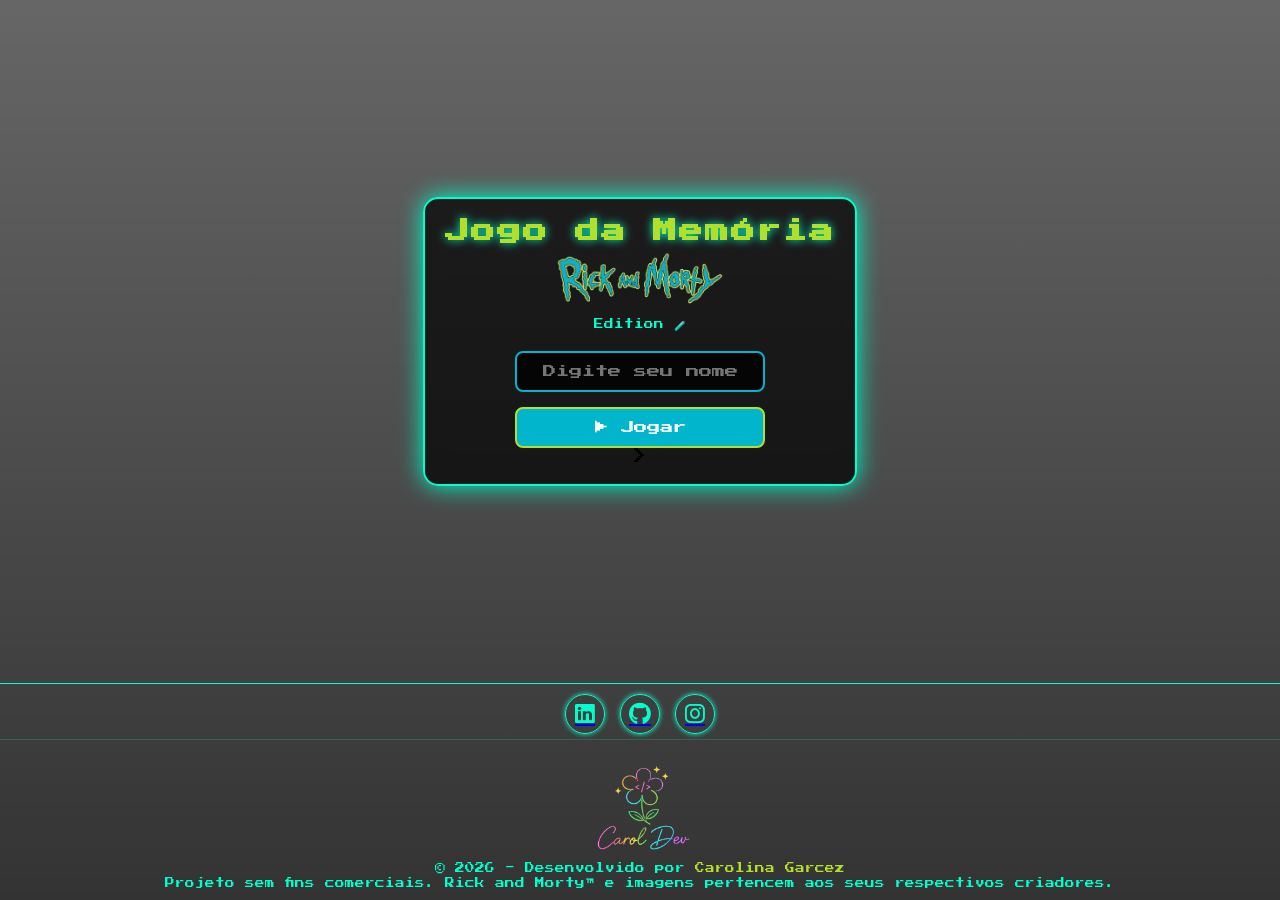
==== index.html @ bbabe165 "feat: versão inicial do jogo da memória Rick and Morty" ====
<!DOCTYPE html>
<html lang="pt-BR">

<head>
  <meta charset="UTF-8">
  <meta name="viewport" content="width=device-width, initial-scale=1.0">

  <!-- Ícone da aba -->
  <link rel="shortcut icon" href="img/index/icon.png">

  <title>Jogo da Memória - Rick and Morty</title>

  <!-- Ícones (Font Awesome) -->
  <link rel="stylesheet"
  href="https://cdnjs.cloudflare.com/ajax/libs/font-awesome/6.5.1/css/all.min.css"/>

  <!-- CSS -->
  <link href="css/base/padrao.css" rel="stylesheet">
  <link href="css/pages/index.css" rel="stylesheet">
  <link href="css/componentes/footer.css" rel="stylesheet">
  

  <!-- JS -->
  <script defer src="./js/login.js"></script>
</head>

<body>

  <form class="login-form">
    <!-- (efeito glass) -->
    <div class="login-box">
      <!-- TOPO -->
      <div class="login__header">
       
        <h1>Jogo da Memória</h1>
    
         <img src="img/index/rick-and-morty.png" alt="logo">
         <p class="subtitle"> Edition 🧪</p>
       
      </div>

      <!-- INPUT -->
      <input type="text" placeholder="Digite seu nome" class="login__input" required>

      <!-- BOTÃO -->
      <button type="submit" class="login__button">▶ Jogar</button>
      >

    </div>

  </form>

  <!-- FOOTER  -->
  <footer>

    <div class="footerContainer">
      <div class="socialIcons">
         <a href="https://www.linkedin.com/in/carolinagarcez"target="_blank" rel="noopener noreferrer"><i class="fa-brands fa-linkedin"></i></a>
        <a href="https://github.com/CarolinaGarcez"target="_blank" rel="noopener noreferrer"><i class="fa-brands fa-github"></i></a>
        <a href="https://www.instagram.com/mariacarolina.g.a/"target="_blank" rel="noopener noreferrer"><i class="fa-brands fa-instagram"></i></a>
      </div>
    </div>

    <div class="footerBottom">
      <img src="img/index/meu-logo-neon.png" alt="">
      <p> © 2026 - Desenvolvido por <span class="designer">Carolina Garcez</span><br>
  Projeto sem fins comerciais. Rick and Morty™ e imagens pertencem aos seus respectivos criadores.
</p>
    </div>

  </footer>

</body>
</html>
---- css/base/padrao.css ----
/* Importa fonte estilo retrô (videogame) do Google Fonts */
@import url('https://fonts.googleapis.com/css2?family=Press+Start+2P&display=swap');

/* ===== RESET GLOBAL ===== */
* {
  margin: 0;
  padding: 0;
  box-sizing: border-box;
  font-family: 'Press Start 2P', cursive;
}

/* Remove bordas padrão de inputs e botões */
button, input {
  border: none;
  outline: none;
}
---- css/pages/index.css ----
body {
  display: flex; 
  flex-direction: column;  /* tudo fica um embaixo do outro (form + footer) */
  height: 100vh;  /* ocupa exatamente a altura da tela */
  overflow: hidden;
  background: 
    linear-gradient(rgba(0,0,0,0.6), rgba(0,0,0,0.8)),
    url('../../img/index/capa-inicial.png');
  /* coloquei um fundo com imagem + um degradê escuro por cima pra dar contraste */
  background-size: cover; 
  background-position: center; 
  /* centraliza a imagem no meio da tela */
}

.login-form {
  flex: 1; 
  /* faz o form ocupar todo espaço disponível */

  display: flex;
  align-items: center;
  justify-content: center;
  /* centralizei tudo no meio da tela */

  padding: 10px;
  /* dei um respiro nas bordas */

  overflow: hidden;
  /* evita que o conteúdo estoure e empurre o footer */
}

.login-box {
  background: rgba(0, 0, 0, 0.7); 
  /* fundo escuro transparente */

  backdrop-filter: blur(10px); 
  /* efeito vidro (glass) */

  border: 2px solid #00ffcc; 
  /* borda neon */

  box-shadow: 0 0 25px #00ffcc; 
  /* brilho em volta (glow) */

  padding: 20px;
  border-radius: 15px;
  /* cantos arredondados pra ficar mais bonito */

  display: flex;
  flex-direction: column;
  align-items: center;
  /* organizei tudo em coluna e centralizado */

  overflow: auto;
  /* se ficar grande demais, scroll acontece só dentro da box */
}

.login__header {
  display: flex;
  flex-direction: column;
  align-items: center;
  /* alinhei logo + título no centro */

  margin-bottom: 20px;
  /* espaço abaixo */
}

/* LOGO */
.login__header img {
  width: 180px;
  /* defini um tamanho padrão pras imagens */
}

/* TÍTULO */
.login__header h1 {
  color: #b2df28;
  /* verde estilo Rick and Morty */

  font-size: 1.5em;

  letter-spacing: 2px;
  /* dei um espacinho entre letras */

  text-shadow: 0 0 10px #00ffcc;
  /* glow no texto */
}

/* SUBTÍTULO */
.subtitle {
  color: #00ffcc;
  /* azul neon */

  font-size: 0.6em;
  /* menorzinho pra não roubar atenção */

  margin-top: 10px;
}

/* ===== INPUT ===== */
.login__input {
  width: 100%;
  max-width: 250px;
  /* limitei o tamanho pra não ficar gigante */

  padding: 12px;
  margin-bottom: 15px;

  border: 2px solid #00b5cc;
  border-radius: 8px;

  background: rgba(0,0,0,0.8);
  /* fundo escuro */

  color: #fff;
  /* texto branco */

  text-align: center;
  /* centralizei o texto digitado */
}

/* FOCO */
.login__input:focus {
  border-color: #b2df28;
  /* muda a cor quando clica */

  box-shadow: 0 0 10px #00ffcc;
  /* glowzinho bonito */
}

.login__button {
  width: 100%;
  max-width: 250px;

  padding: 12px;

  background-color: #00b5cc;
  /* azul principal */

  border: 2px solid #b2df28;
  /* detalhe verde */

  border-radius: 8px;

  color: #fff;

  cursor: pointer;
  /* mãozinha */

  transition: 0.3s;
  /* animação suave */
}

.login__button:hover {
  transform: scale(1.05);
  /* cresce um pouquinho */

  box-shadow: 0 0 15px #00ffcc;
  /* glow mais forte no hover */
}
---- css/componentes/footer.css ----
footer {
  width: 100%;/* Ocupa toda largura da tela */
  border-top: 1px solid #00ffcc;/* Linha neon topo */
  display: flex;/* Ativa flexbox */
  flex-direction: column;/* Organiza elementos em coluna */
  align-items: center;/* Centraliza horizontalmente */
  animation: neonPulse 2s infinite alternate;/* Aplica animação de brilho  */
  padding: 5px 0;
  flex-shrink: 0;
 
  
}
.footerContainer {
  padding: 5px 0; /* Espaçamento vertical */
 
}
.socialIcons {
  display: flex;/* Layout em linha */
  gap: 15px;/* Espaço entre os ícones  */
  
}

/* ===== BOTÃO DOS ÍCONES ===== */
.socialIcons a {
  width: 40px;  /* Largura fixa */
  height: 40px;  /* Altura fixa  */
  display: flex; 
  align-items: center;
  justify-content: center;
  border-radius: 50%;  /* Deixa formato circular */
  border: 1px solid #00ffcc;  /* Borda neon */
  transition: 0.3s; /* Animação suave em hover */
  box-shadow: 0 0 5px #00ffcc; /* Glow inicial leve */
 
}

/* ===== ÍCONE INTERNO ===== */
.socialIcons a i {
  font-size: 1.4em;  /* Tamanho do ícone */
  color: #00ffcc;
  transition: 0.3s;  /* Suaviza mudança de cor */
 
}

/* ===== HOVER NOS ÍCONES ===== */
.socialIcons a:hover {
  transform: scale(1.2); /* Aumenta o tamanho ao passar o mouse */
  

  box-shadow:
    0 0 10px #00ffcc,
    0 0 20px #00ffcc,
    0 0 30px #00ffcc;
  /* Glow forte em camadas (efeito neon real) */
}

.socialIcons a:hover i {
  color: white;  /* fundo  */
 
}

.footerBottom {
  width: 100%;
  padding: 5px;
  gap: 3px;
  display: flex;
  flex-direction: column;
  align-items: center;
  border-top: 1px solid rgba(0,255,204,0.2); /* Linha   */
  
}

.footerBottom img {
  width: 200px; /* tamanho da logo  */
  margin-bottom: -20px; /* espaço entre logo e texto */
  animation: float 3s ease-in-out infinite;/* Animação flutuando */
  
}

.footerBottom p {
  font-size: 0.6em;
  text-align: center;
  color: #00ffcc;
  line-height: 1.5; /* espaço entre linhas */
}

.footerBottom .designer {
  color: #b2df28;
 
}

/* ===== ANIMAÇÃO DE FLUTUAÇÃO ===== */
@keyframes float {
  0%, 100% {
    transform: translateY(0);
    /* posição normal */
  }
  50% {
    transform: translateY(-5px);
    /* sobe levemente */
  }
}
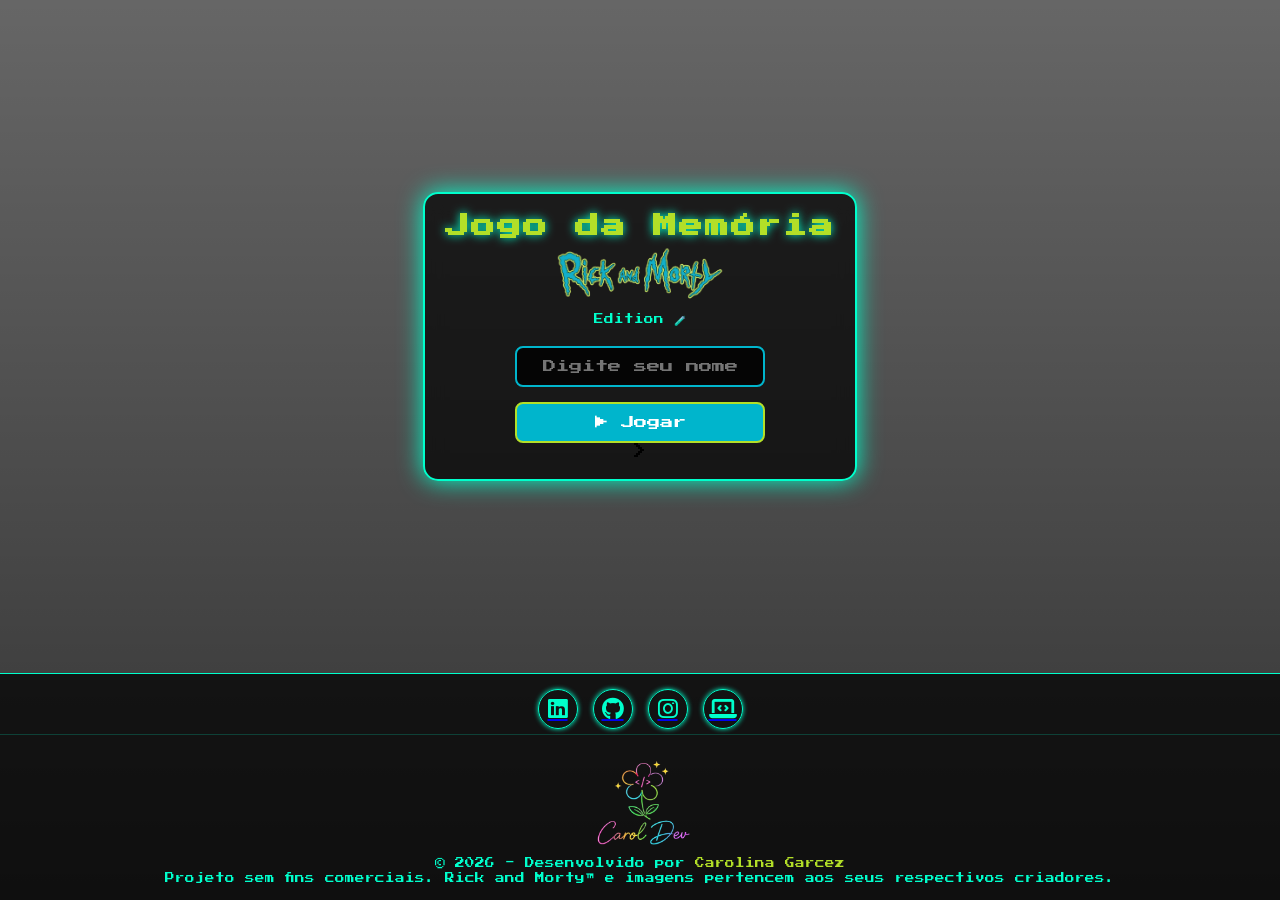
==== commit cc555bab: "fix: layout espremito e tempo dos cards" ====
--- a/index.html
+++ b/index.html
@@ -58,6 +58,8 @@
          <a href="https://www.linkedin.com/in/carolinagarcez"target="_blank" rel="noopener noreferrer"><i class="fa-brands fa-linkedin"></i></a>
         <a href="https://github.com/CarolinaGarcez"target="_blank" rel="noopener noreferrer"><i class="fa-brands fa-github"></i></a>
         <a href="https://www.instagram.com/mariacarolina.g.a/"target="_blank" rel="noopener noreferrer"><i class="fa-brands fa-instagram"></i></a>
+        <a href="https://carolinagarcez.github.io/portfolio/" target="_blank" rel="noopener noreferrer">
+        <i class="fa-solid fa-laptop-code"></i></a>
       </div>
     </div>
 
--- a/css/componentes/footer.css
+++ b/css/componentes/footer.css
@@ -5,8 +5,11 @@
   flex-direction: column;/* Organiza elementos em coluna */
   align-items: center;/* Centraliza horizontalmente */
   animation: neonPulse 2s infinite alternate;/* Aplica animação de brilho  */
-  padding: 5px 0;
   flex-shrink: 0;
+  margin-top: auto;
+  padding: 10px 0;
+  background: rgba(0,0,0,0.7);
+  
  
   
 }
